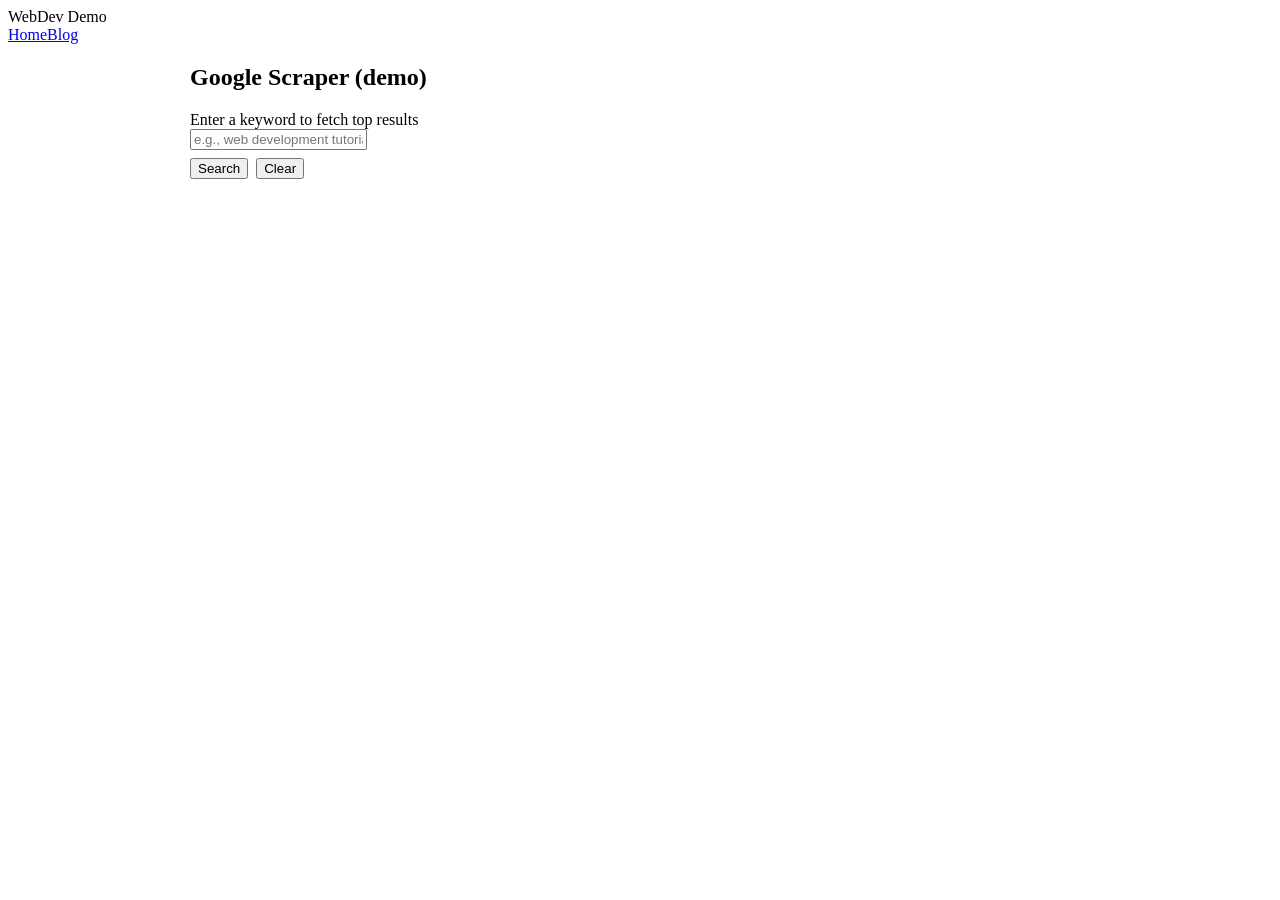
==== scraper.html @ 935a5605 "Add files via upload" ====
<!doctype html>
<html><head><meta charset="utf-8"/><title>Scraper</title><link rel="stylesheet" href="assets/style.css"></head>
<body>
<header class="header"><div class="brand logo-float">WebDev Demo</div><nav class="nav"><a href="index.html">Home</a><a href="blog.html">Blog</a></nav></header>
<main class="container">
  <div class="card" style="max-width:900px;margin:auto">
    <h2>Google Scraper (demo)</h2>
    <div class="small">Enter a keyword to fetch top results</div>
    <input id="q" class="form-control" placeholder="e.g., web development tutorials">
    <div style="display:flex;gap:8px;margin-top:8px;"><button id="go" class="btn">Search</button><button id="clear" class="btn secondary">Clear</button></div>
    <div id="out" style="margin-top:12px"></div>
  </div>
</main>

<script>
document.getElementById('go').addEventListener('click', async ()=>{
  const q = document.getElementById('q').value.trim();
  const out = document.getElementById('out');
  if (!q) { out.textContent = 'Enter a query'; return; }
  out.textContent = 'Searching...';
  try {
    const res = await fetch('../backend/scraper/scrape.php?q='+encodeURIComponent(q), {credentials:'include'});
    const data = await res.json();
    if (!data.success) { out.textContent = data.error || 'Failed'; return; }
    out.innerHTML = '';
    data.results.forEach(r=>{
      const d = document.createElement('div');
      d.className = 'card';
      d.innerHTML = `<a href="${r.link}" target="_blank"><b>${r.title}</b></a><div class="small">${r.link}</div>`;
      out.appendChild(d);
    });
  } catch(e){ out.textContent = 'Network error — check server or file paths'; }
});

document.getElementById('clear').addEventListener('click', ()=>{ document.getElementById('q').value=''; document.getElementById('out').innerHTML=''; });
</script>
</body>
</html>
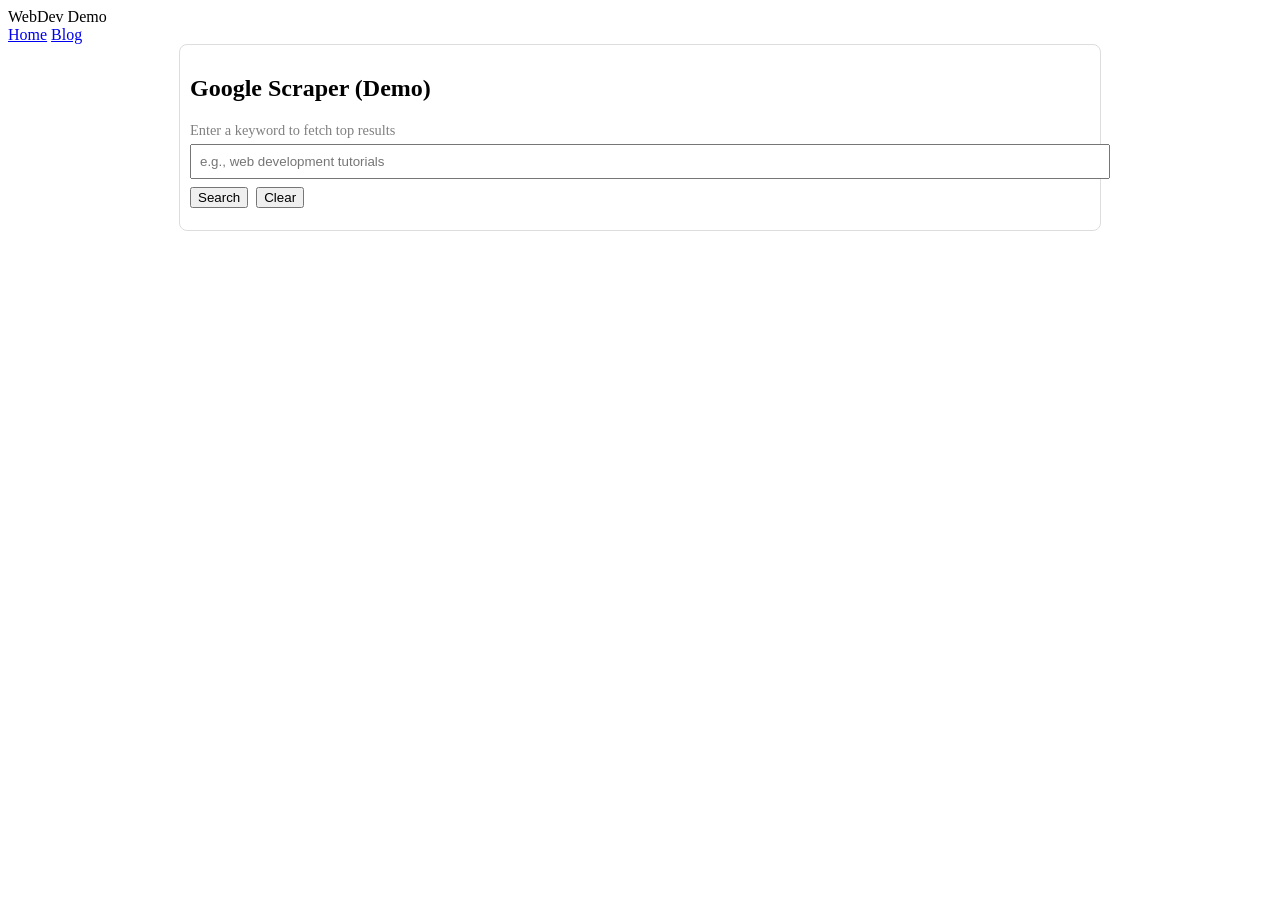
==== commit 1e9673dc: "Add files via upload" ====
--- a/scraper.html
+++ b/scraper.html
@@ -1,38 +1,84 @@
 <!doctype html>
-<html><head><meta charset="utf-8"/><title>Scraper</title><link rel="stylesheet" href="assets/style.css"></head>
+<html>
+<head>
+  <meta charset="utf-8"/>
+  <title>Google Scraper</title>
+  <link rel="stylesheet" href="assets/style.css">
+  <style>
+    /* Optional: small style enhancement */
+    .card { padding: 10px; margin-top: 10px; border: 1px solid #ddd; border-radius: 8px; }
+    .btn { cursor: pointer; }
+    .small { font-size: 0.9em; color: gray; }
+    #out .card:hover { background: #f9f9f9; transition: 0.3s; }
+  </style>
+</head>
 <body>
-<header class="header"><div class="brand logo-float">WebDev Demo</div><nav class="nav"><a href="index.html">Home</a><a href="blog.html">Blog</a></nav></header>
+<header class="header">
+  <div class="brand logo-float">WebDev Demo</div>
+  <nav class="nav">
+    <a href="index.html">Home</a>
+    <a href="blog.html">Blog</a>
+  </nav>
+</header>
+
 <main class="container">
   <div class="card" style="max-width:900px;margin:auto">
-    <h2>Google Scraper (demo)</h2>
+    <h2>Google Scraper (Demo)</h2>
     <div class="small">Enter a keyword to fetch top results</div>
-    <input id="q" class="form-control" placeholder="e.g., web development tutorials">
-    <div style="display:flex;gap:8px;margin-top:8px;"><button id="go" class="btn">Search</button><button id="clear" class="btn secondary">Clear</button></div>
+    <input id="q" class="form-control" placeholder="e.g., web development tutorials" style="width:100%;padding:8px;margin-top:5px;">
+    <div style="display:flex;gap:8px;margin-top:8px;">
+      <button id="go" class="btn">Search</button>
+      <button id="clear" class="btn secondary">Clear</button>
+    </div>
     <div id="out" style="margin-top:12px"></div>
   </div>
 </main>
 
 <script>
-document.getElementById('go').addEventListener('click', async ()=>{
+document.getElementById('go').addEventListener('click', async () => {
   const q = document.getElementById('q').value.trim();
   const out = document.getElementById('out');
-  if (!q) { out.textContent = 'Enter a query'; return; }
-  out.textContent = 'Searching...';
+  if (!q) { out.textContent = '⚠️ Please enter a search keyword.'; return; }
+
+  out.textContent = '🔍 Searching... Please wait.';
   try {
-    const res = await fetch('../backend/scraper/scrape.php?q='+encodeURIComponent(q), {credentials:'include'});
+    // Adjust path based on your folder location:
+    const res = await fetch('../backend/scraper.php?q=' + encodeURIComponent(q), {
+      credentials: 'include'
+    });
+
+    if (!res.ok) {
+      out.textContent = '❌ Server error (' + res.status + ')';
+      return;
+    }
+
     const data = await res.json();
-    if (!data.success) { out.textContent = data.error || 'Failed'; return; }
+
+    if (!data.success) {
+      out.textContent = data.error || '❌ Failed to fetch results.';
+      return;
+    }
+
     out.innerHTML = '';
-    data.results.forEach(r=>{
+    data.results.forEach(r => {
       const d = document.createElement('div');
       d.className = 'card';
-      d.innerHTML = `<a href="${r.link}" target="_blank"><b>${r.title}</b></a><div class="small">${r.link}</div>`;
+      d.innerHTML = `
+        <a href="${r.link}" target="_blank"><b>${r.title}</b></a>
+        <div class="small">${r.link}</div>
+      `;
       out.appendChild(d);
     });
-  } catch(e){ out.textContent = 'Network error — check server or file paths'; }
+  } catch (e) {
+    out.textContent = '🌐 Network error — check backend path or server.';
+    console.error(e);
+  }
 });
 
-document.getElementById('clear').addEventListener('click', ()=>{ document.getElementById('q').value=''; document.getElementById('out').innerHTML=''; });
+document.getElementById('clear').addEventListener('click', () => {
+  document.getElementById('q').value = '';
+  document.getElementById('out').innerHTML = '';
+});
 </script>
 </body>
 </html>
